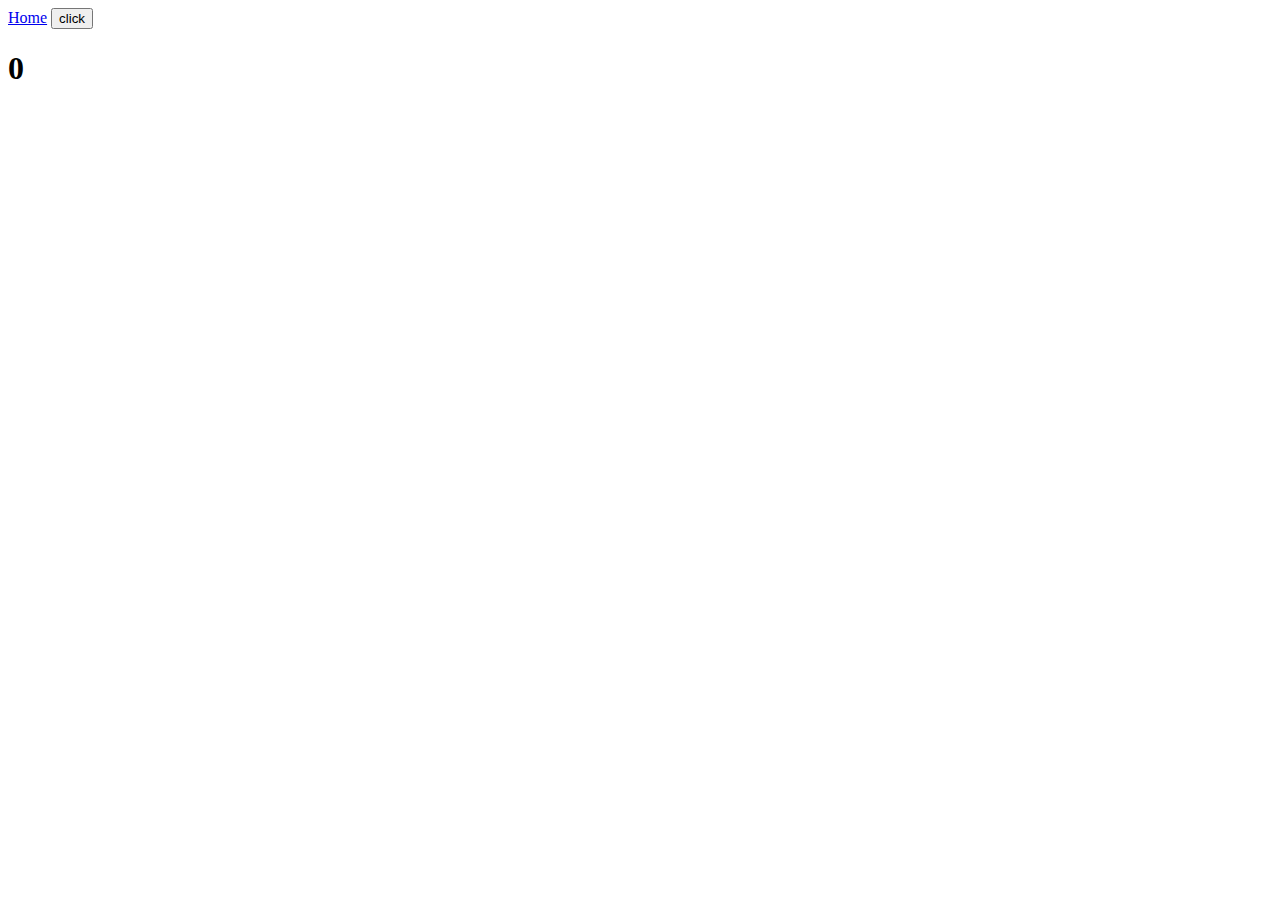
==== Project3/index.html @ 122a32a1 "update windows" ====
<!DOCTYPE html>
<html lang="en">
  <head>
    <meta charset="UTF-8" />
    <meta http-equiv="X-UA-Compatible" content="IE=edge" />
    <meta name="viewport" content="width=device-width, initial-scale=1.0" />
    <link rel="stylesheet" href="style.css" />
    <title>Document</title>
  </head>
  <body>
    <div>
      <a href="../index.html">Home</a>
      <div class="Acandle"></div>
      <div class="Bcandle"></div>
      <button class="Aclick">click</button>
      <h1 class="a">0</h1>
    </div>
    <script src="script.js"></script>
  </body>
</html>
---- Project3/style.css ----
.Acandle {
  bottom: 0px;
  margin-left: 100px;
  width: 20px;
  position: absolute;
  background-color: blue;
}
.Bcandle {
  top: 635px;
  margin-left: 100px;
  width: 20px;
  position: absolute;
  background-color: red;
}
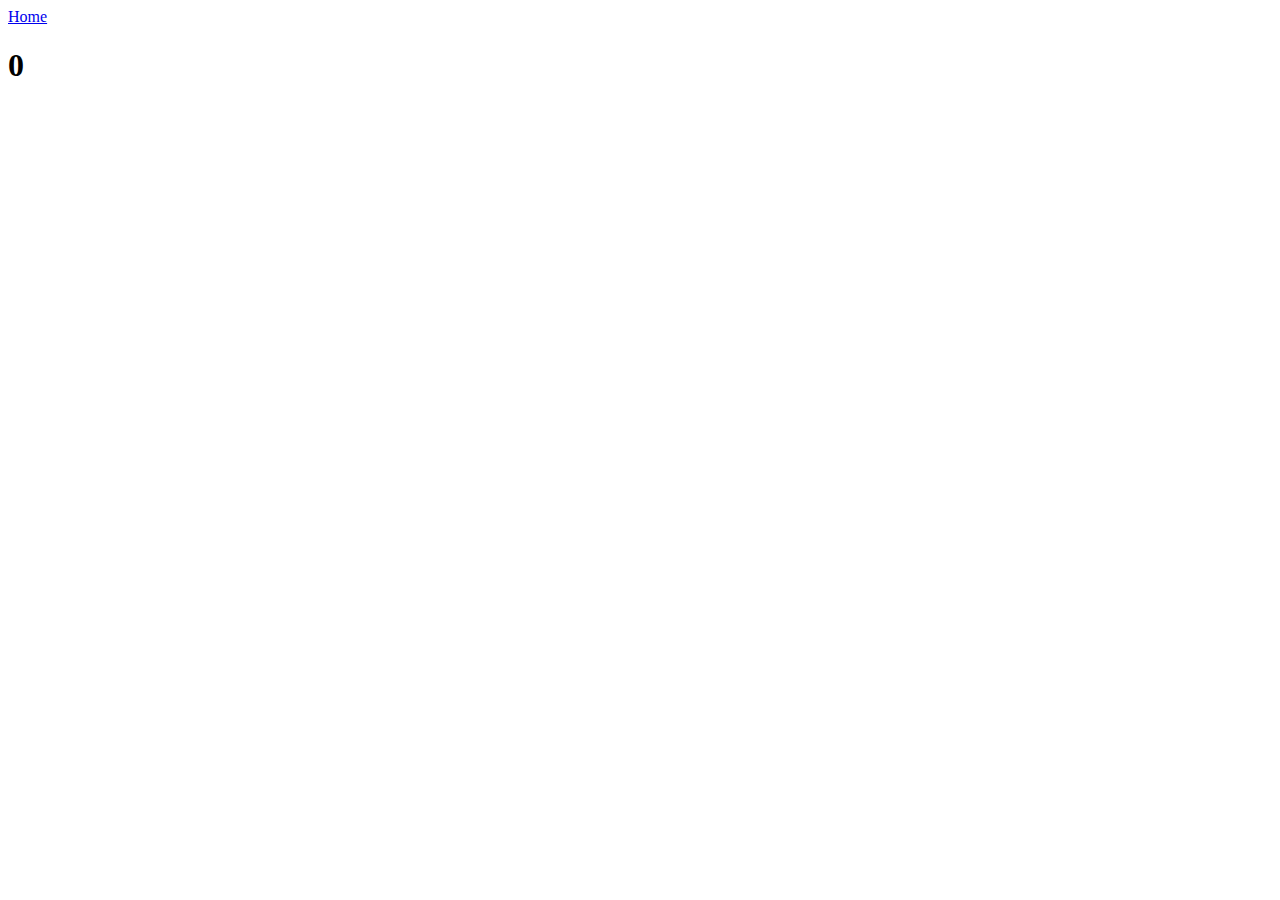
==== commit c91b0607: "game watch" ====
--- a/Project3/index.html
+++ b/Project3/index.html
@@ -11,8 +11,8 @@
     <div>
       <a href="../index.html">Home</a>
       <div class="Acandle"></div>
-      <div class="Bcandle"></div>
-      <button class="Aclick">click</button>
+      <div class="Bcandle"></div> 
+      <div class="Ccandle"></div> 
       <h1 class="a">0</h1>
     </div>
     <script src="script.js"></script>
--- a/Project3/style.css
+++ b/Project3/style.css
@@ -12,3 +12,11 @@
   position: absolute;
   background-color: red;
 }
+.Ccandle {
+  margin-top: 500px;
+  margin-left: 130px;
+  width: 20px;
+  height: -200px;
+  position: absolute;
+  background-color: yellow;
+}
